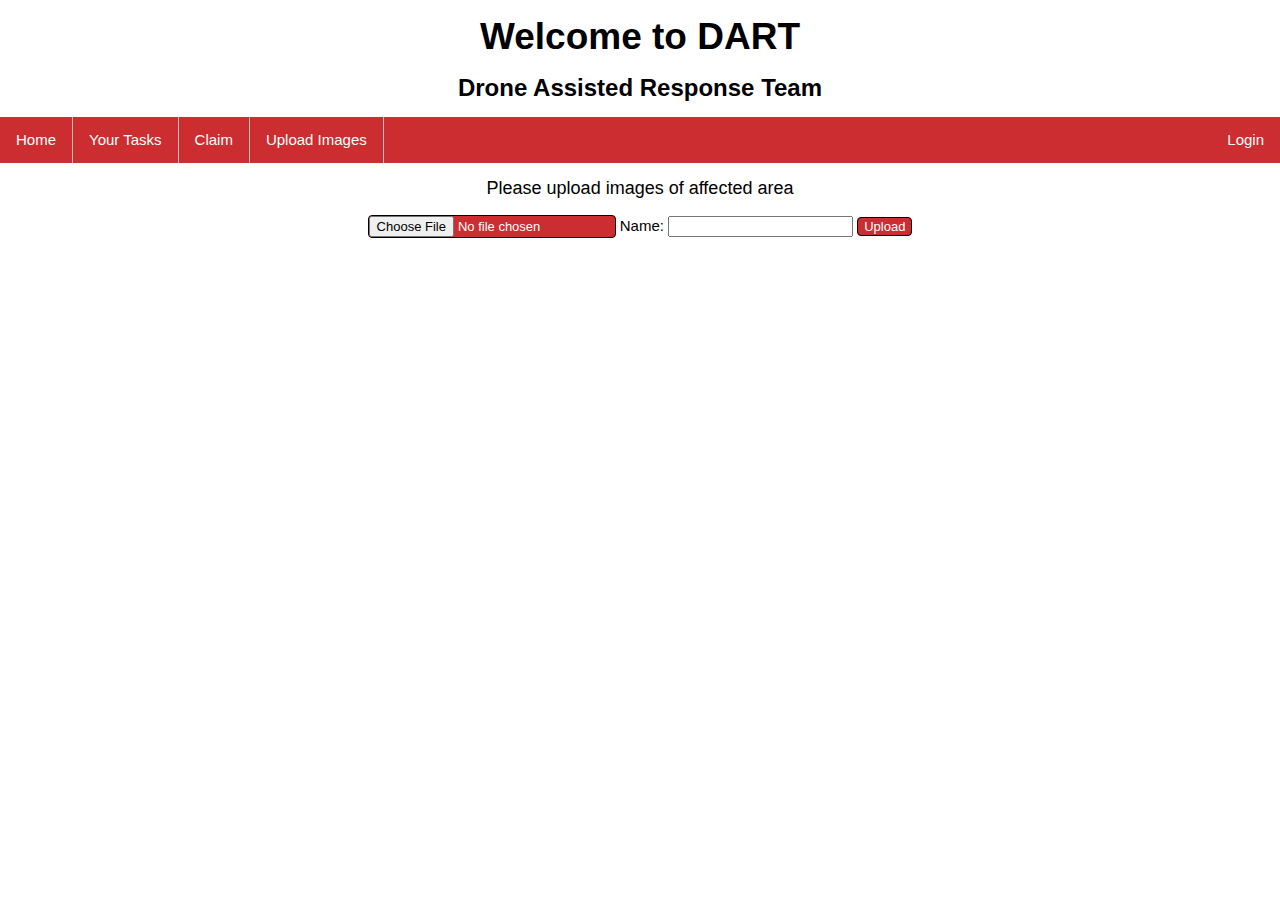
==== src/main/resources/static/index2.html @ 288fffa8 "Merge pull request #1 from karmicjay/master" ====
<!DOCTYPE html>
<html>
<head>
<title>DART - Drone Assisted Response Team</title>
<meta name="viewport" content="width=device-width, initial-scale=1.0">
<script src="https://ajax.googleapis.com/ajax/libs/jquery/1.10.2/jquery.min.js"></script>
<link rel="stylesheet" type="text/css" href="styles.css" />
<script src="scripts.js"></script>
</head>
<body>
<p><span style="font-size:37px;"><strong>Welcome to DART</strong></span></p>
<p>
<span style="font-size:24px;">
<strong>Drone Assisted Response Team</strong></span>
</p>
<ul>
  <li><a class="active" href="index.html">Home</a></li>
  <li><a href="#news">Your Tasks</a></li>
  <li><a href="#contact">Claim</a></li>
  <li><a href="index2.html">Upload Images</a></li>
  <li style="float:right"><a class="active" href="#about">Login</a></li>
</ul>
<P>
<span style="font-size:18px;"><label>Please upload images of affected area</label></span>
</P>
<div>
	<form method="POST" enctype="multipart/form-data" action="/upload">
		<input type="file" id="Button1" accept="image/*" name="file" />
		Name: <input type="text" name="name" />
  		<input type="submit" id="Button1" value="Upload" />
	</form>
</div>
</body>
</html>
---- src/main/resources/static/styles.css ----
div#container
{
   width: 100%;
   background-color: #000000;
}

body
{
   background-color: #FFFFFF;
   color: #000000;
   font-family: Arial;
   font-weight: normal;
   font-size: 15px;
   line-height: 1.1875;
   margin: 0;
   text-align: center;
}

ul {
    list-style-type: none;
    margin: 0;
    padding: 0;
    overflow: hidden;
    background-color: #cc2d30;
    top: 0;
    width: 100%;
}

li {
    float: left;
    border-right: 1px solid #bbb;
}

li a {
    display: block;
    color: white;
    text-align: center;
    padding: 14px 16px;
    text-decoration: none;
}

li a:hover {
    background-color: #800F10;
    color: 333;
}

li:last-child {
    border-right: none;
}

#Button1
{
   border: 1px #000000 solid;
   -moz-border-radius: 4px;
   -webkit-border-radius: 4px;
   border-radius: 4px;
   background-color: #cc2d30;
   background-image: none;
   color: #FFFFFF;
   font-family: Arial;
   font-weight: normal;
   font-size: 13px;
}

#wb_JavaScript1
{
   position: absolute;
   left: 223px;
   top: 404px;
   width: 523px;
   height: 396px;
   z-index: 24;
}
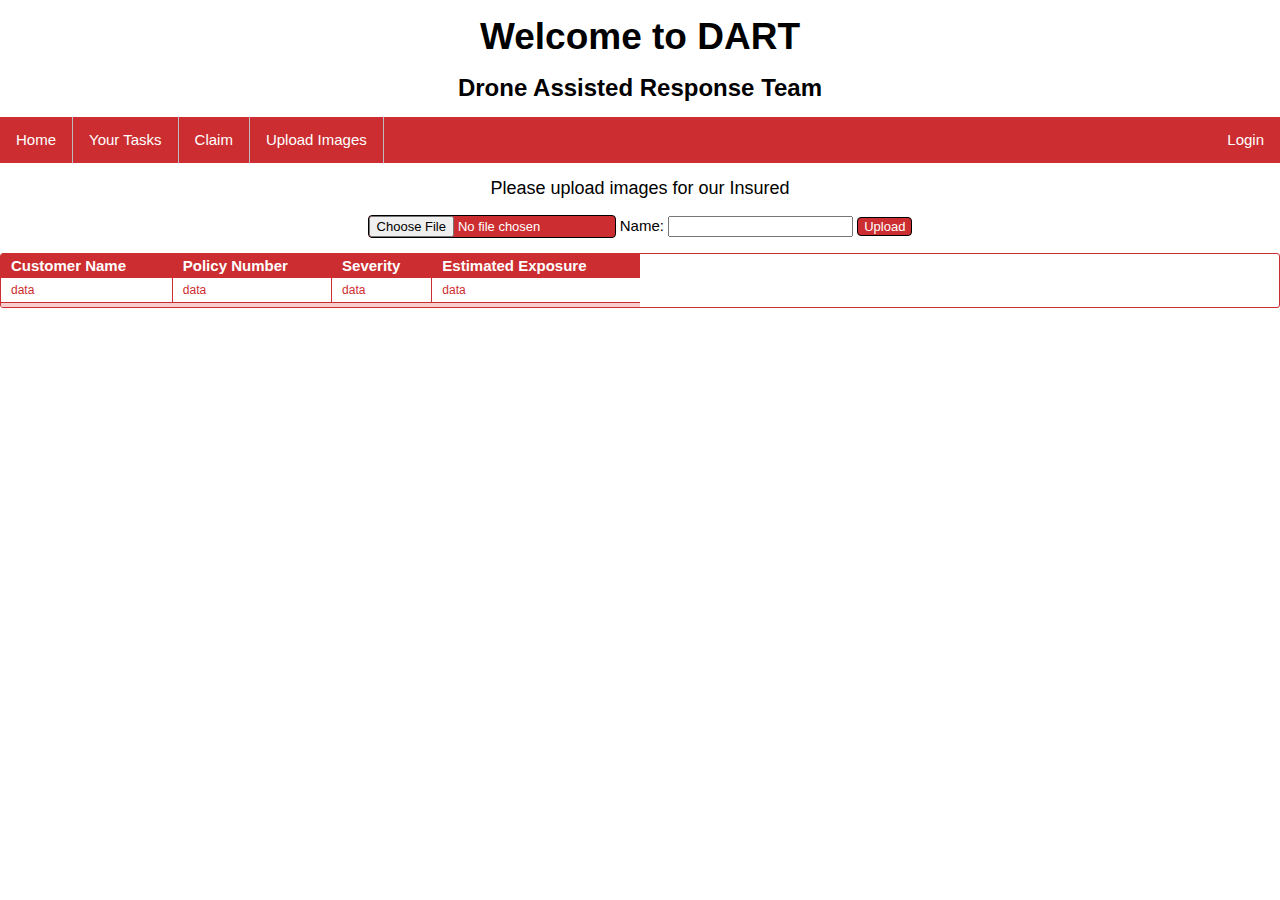
==== commit 9ff40b5d: "Merge remote-tracking branch 'refs/remotes/emilda/master'" ====
--- a/src/main/resources/static/index2.html
+++ b/src/main/resources/static/index2.html
@@ -5,6 +5,7 @@
 <meta name="viewport" content="width=device-width, initial-scale=1.0">
 <script src="https://ajax.googleapis.com/ajax/libs/jquery/1.10.2/jquery.min.js"></script>
 <link rel="stylesheet" type="text/css" href="styles.css" />
+<link rel="stylesheet" type="text/css" href="table.css">
 <script src="scripts.js"></script>
 </head>
 <body>
@@ -21,14 +22,26 @@
   <li style="float:right"><a class="active" href="#about">Login</a></li>
 </ul>
 <P>
-<span style="font-size:18px;"><label>Please upload images of affected area</label></span>
+<span style="font-size:18px;"><label>Please upload images for our Insured</label></span>
 </P>
-<div>
+<P></P>
 	<form method="POST" enctype="multipart/form-data" action="/upload">
 		<input type="file" id="Button1" accept="image/*" name="file" />
 		Name: <input type="text" name="name" />
   		<input type="submit" id="Button1" value="Upload" />
 	</form>
 </div>
+<P></P>
+
+<div class="datagrid">
+<table>
+<thead><tr><th>Customer Name</th><th>Policy Number</th><th>Severity</th><th>Estimated Exposure</th></tr></thead>
+<tfoot><tr><td colspan="4"><div id="paging"><ul>
+
+</ul></div></tr></tfoot>
+<tbody><tr><td>data</td><td>data</td><td>data</td><td>data</td></tr>
+</tbody>
+</table>
+</div>
 </body>
 </html>--- a/src/main/resources/static/table.css
+++ b/src/main/resources/static/table.css
@@ -0,0 +1 @@
+.datagrid table { border-collapse: collapse; text-align: left; width: 50%; } .datagrid {font: normal 12px/150% Arial, Helvetica, sans-serif; background: #fff; overflow: hidden; border: 1px solid #CC2D30; -webkit-border-radius: 3px; -moz-border-radius: 3px; border-radius: 3px; }.datagrid table td, .datagrid table th { padding: 3px 10px; }.datagrid table thead th {background:-webkit-gradient( linear, left top, left bottom, color-stop(0.05, #CC2D30), color-stop(1, #CC2D30) );background:-moz-linear-gradient( center top, #CC2D30 5%, #CC2D30 50% );filter:progid:DXImageTransform.Microsoft.gradient(startColorstr='#CC2D30', endColorstr='#CC2D30');background-color:#CC2D30; color:#FFFFFF; font-size: 15px; font-weight: bold; border-left: 1px solid #CC2D30; } .datagrid table thead th:first-child { border: none; }.datagrid table tbody td { color: #CC2D30; border-left: 1px solid #CC2D30;font-size: 12px;font-weight: normal; }.datagrid table tbody .alt td { background: #F7CDCD; color: #CC2D30; }.datagrid table tbody td:first-child { border-left: none; }.datagrid table tbody tr:last-child td { border-bottom: none; }.datagrid table tfoot td div { border-top: 1px solid #CC2D30;background: #F7CDCD;} .datagrid table tfoot td { padding: 0; font-size: 12px } .datagrid table tfoot td div{ padding: 2px; }.datagrid table tfoot td ul { margin: 0; padding:0; list-style: none; text-align: right; }.datagrid table tfoot  li { display: inline; }.datagrid table tfoot li a { text-decoration: none; display: inline-block;  padding: 2px 8px; margin: 1px;color: #FFFFFF;border: 1px solid #CC2D30;-webkit-border-radius: 3px; -moz-border-radius: 3px; border-radius: 3px; background:-webkit-gradient( linear, left top, left bottom, color-stop(0.05, #CC2D30), color-stop(1, #CC2D30) );background:-moz-linear-gradient( center top, #CC2D30 5%, #CC2D30 50% );filter:progid:DXImageTransform.Microsoft.gradient(startColorstr='#CC2D30', endColorstr='#CC2D30');background-color:#CC2D30; }.datagrid table tfoot ul.active, .datagrid table tfoot ul a:hover { text-decoration: none;border-color: #CC2D30; color: #FFFFFF; background: none; background-color:#CC2D30;}div.dhtmlx_window_active, div.dhx_modal_cover_dv { position: fixed !important; }